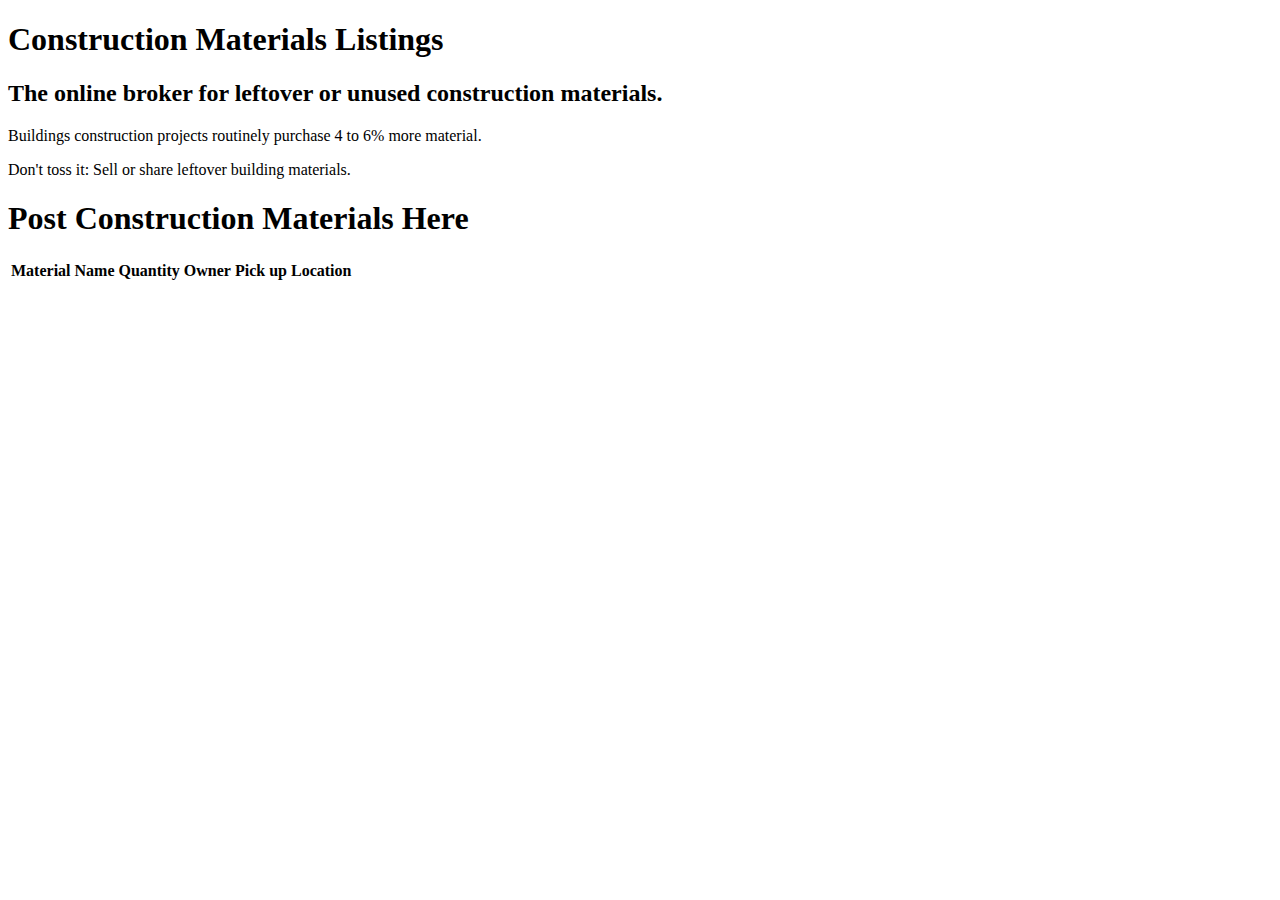
==== src/main/resources/templates/constructionMaterial/index.html @ 5325d3c9 "Andrew's commit" ====
<!DOCTYPE html>
<html lang="en" xmlns:th="http://www.thymeleaf.org/">
<head th:replace="fragments :: head"></head>
<body class="container">
<h1 th:text="${title}">Construction Materials Listings</h1>


<h2>The online broker for leftover or unused construction materials.</h2>
<p>Buildings construction projects routinely purchase 4 to 6% more material.</p>

<p>Don't toss it: Sell or share leftover building materials. </p>

<h1>Post Construction Materials Here</h1>



<table class="table">

    <tr>
        <th>Material Name</th>
        <th>Quantity</th>
        <th>Owner</th>
        <th>Pick up Location</th>
    </tr>

    <tr th:each="constructionMaterial : ${constructionMaterials}">
        <td th:text="${constructionMaterial.key}"></td>
        <td th:text="${constructionMaterial.value}"></td>
        <td th:text="${constructionMaterial.constructionMaterialCategory.name}"></td>
    </tr>

</table>


</body>
</html>
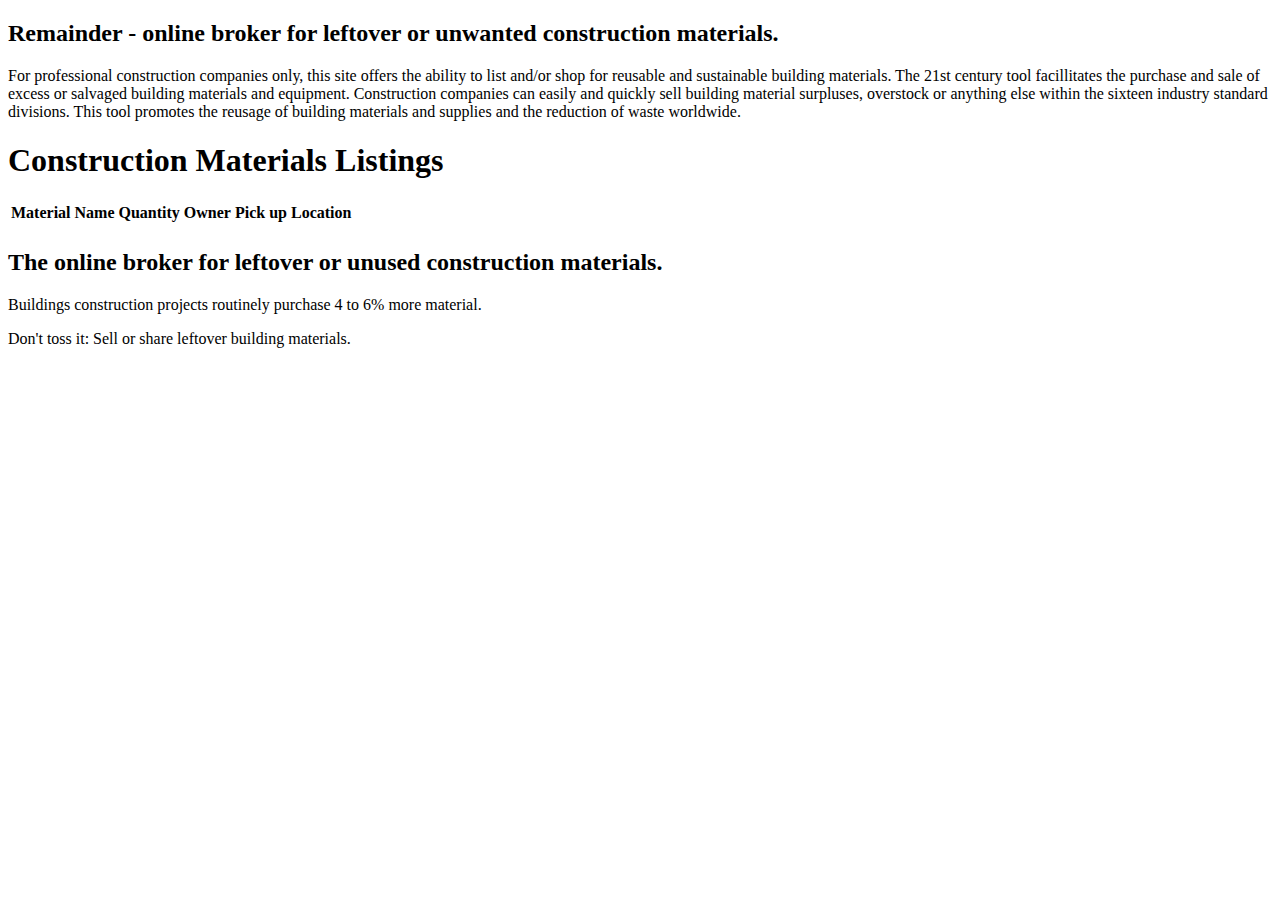
==== commit 456c09cb: "Construction Materials Category drop down" ====
--- a/src/main/resources/templates/constructionMaterial/index.html
+++ b/src/main/resources/templates/constructionMaterial/index.html
@@ -2,34 +2,51 @@
 <html lang="en" xmlns:th="http://www.thymeleaf.org/">
 <head th:replace="fragments :: head"></head>
 <body class="container">
-<h1 th:text="${title}">Construction Materials Listings</h1>
+
+<div class="container">
+    <div class="row">
+        <h2>Remainder - online broker for leftover or unwanted construction materials.</h2>
+        <p>For professional construction companies only, this site offers the ability to list and/or shop for reusable and sustainable building materials.
+            The 21st century tool facillitates the purchase and sale of excess or salvaged building materials and equipment.
+            Construction companies can easily and quickly sell building material surpluses, overstock or anything else within the sixteen industry standard divisions.
+            This tool promotes the reusage of building materials and supplies and the reduction of waste worldwide.</p>
+    </div>
+</div>
 
 
-<h2>The online broker for leftover or unused construction materials.</h2>
-<p>Buildings construction projects routinely purchase 4 to 6% more material.</p>
+<div class="container">
+    <div class="row">
+        <h1>Construction Materials Listings</h1>
 
-<p>Don't toss it: Sell or share leftover building materials. </p>
+        <table class="table">
 
-<h1>Post Construction Materials Here</h1>
+            <tr>
+                <th>Material Name</th>
+                <th>Quantity</th>
+                <th>Owner</th>
+                <th>Pick up Location</th>
+            </tr>
+
+            <tr th:each="constructionMaterial : ${constructionMaterials}">
+                <td th:text="${constructionMaterial.key}"></td>
+                <td th:text="${constructionMaterial.value}"></td>
+                <td th:text="${constructionMaterial.constructionMaterialCategory.name}"></td>
+            </tr>
 
 
+        </table>
+    </div>
+</div>
 
-<table class="table">
 
-    <tr>
-        <th>Material Name</th>
-        <th>Quantity</th>
-        <th>Owner</th>
-        <th>Pick up Location</th>
-    </tr>
+<div class="container">
+    <div class="row">
+        <h2>The online broker for leftover or unused construction materials.</h2>
+        <p>Buildings construction projects routinely purchase 4 to 6% more material.</p>
 
-    <tr th:each="constructionMaterial : ${constructionMaterials}">
-        <td th:text="${constructionMaterial.key}"></td>
-        <td th:text="${constructionMaterial.value}"></td>
-        <td th:text="${constructionMaterial.constructionMaterialCategory.name}"></td>
-    </tr>
-
-</table>
+        <p>Don't toss it: Sell or share leftover building materials. </p>
+    </div>
+</div>
 
 
 </body>
